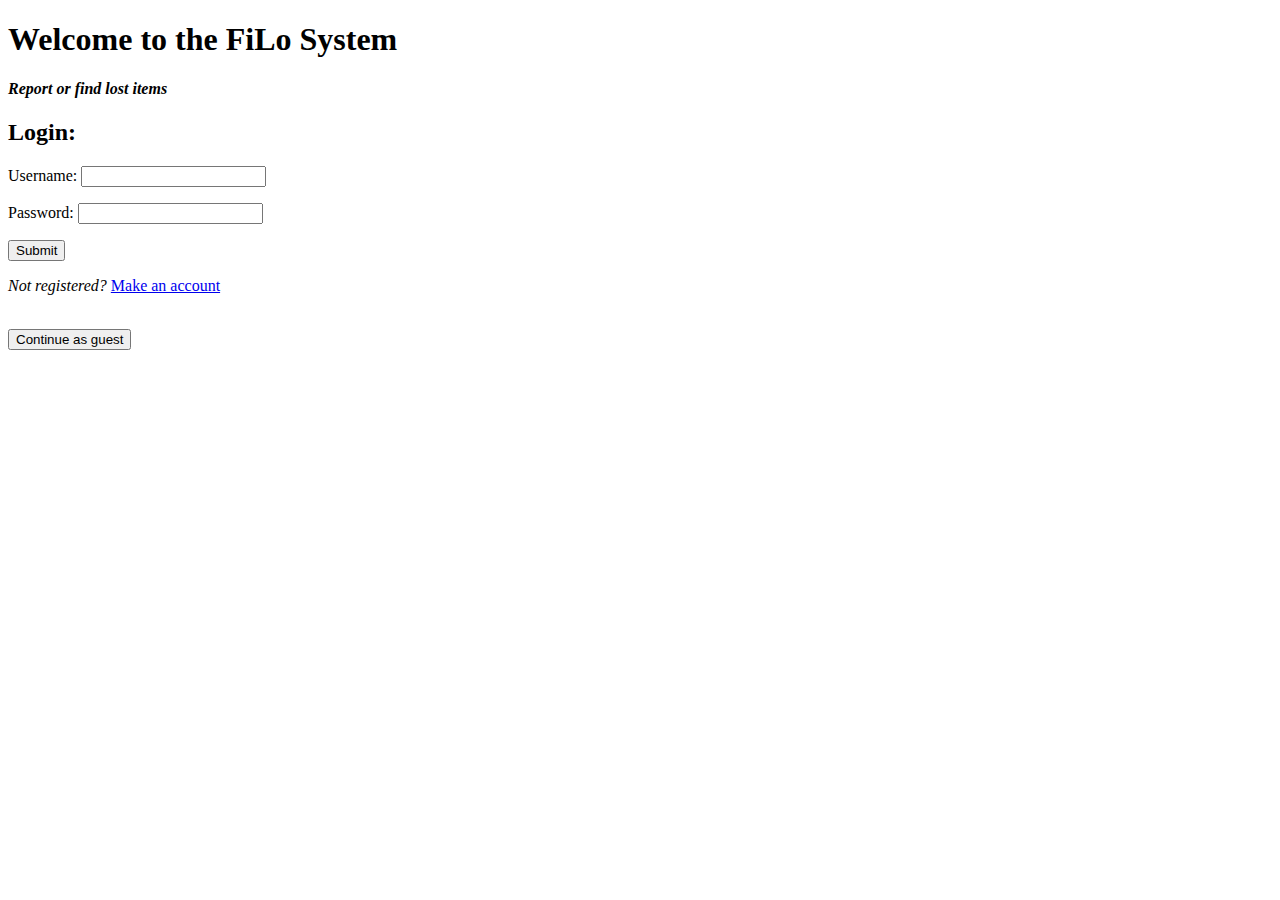
==== index.html @ d9ff3c9e "Add register user to database. TODO: Add correct user type" ====
<!DOCTYPE html>
<html>
  <head>
    <link rel="stylesheet" href="css/index.css">
    <title>FiLo System Login</title>
  </head>
  <body>
    <header id = "main-header">
      <h1>Welcome to the FiLo System</h1>
      <h4><i>Report or find lost items</i></h4>
    </header>
    <header id = "secondary-header">
      <h2>Login:</h2>
    </header>
    <form>
      <p> Username: <input type="text" name="username" size="20" maxlength="20" required /></p>
      <p> Password: <input type="password" name="password" size="20" maxlength="20" required /></p>
      <p><input type="submit" name="submit" value="Submit" /></p>
    </form>
    <section id = "register">
      <p><i>Not registered?</i> <a href="register.html">Make an account</a></p>
      </br>
      <form action="home.php">
        <input type="submit" value="Continue as guest" />
      </form>
    </section>
  </body>
</html>
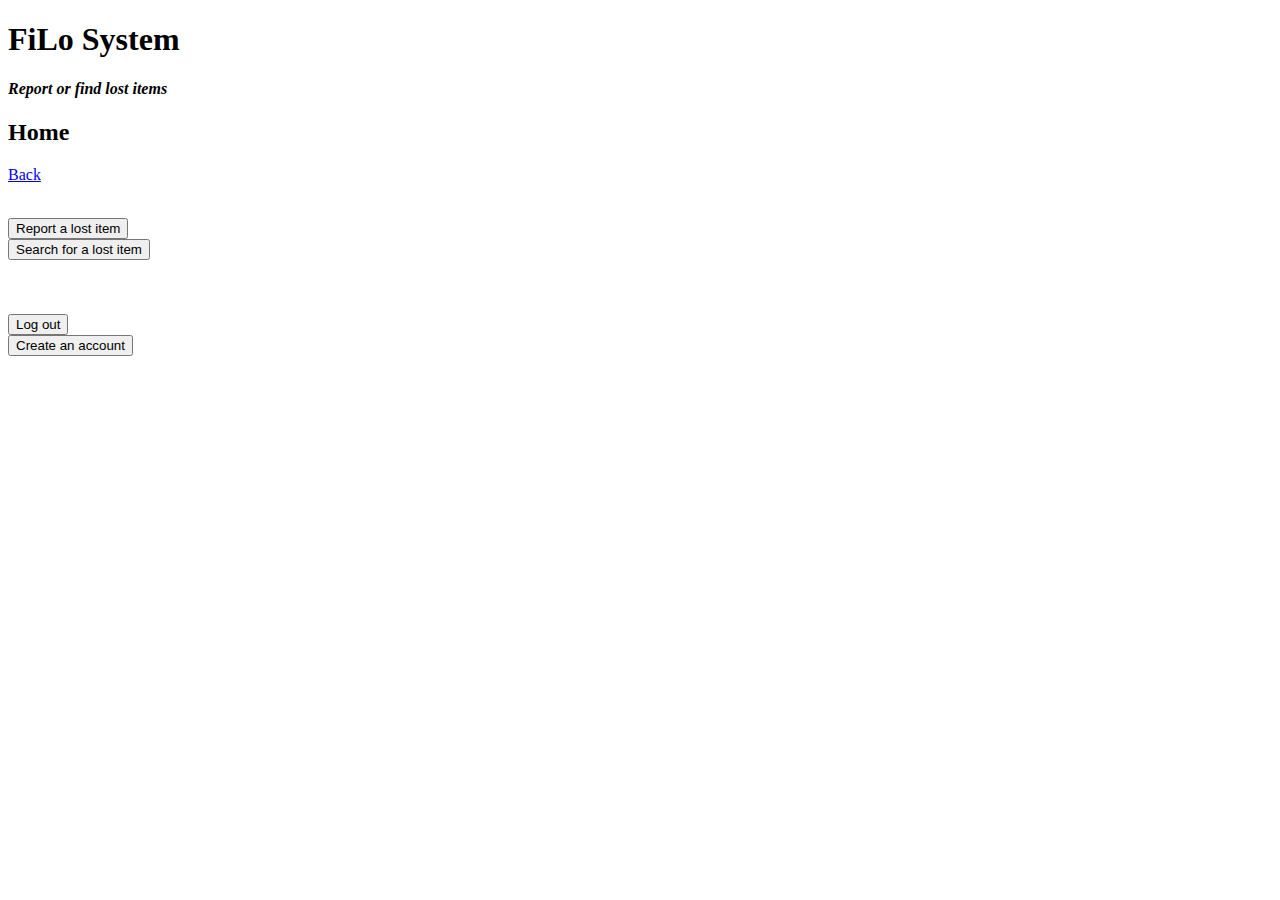
==== commit 0a24d6f2: "Users can register and log in" ====
--- a/index.html
+++ b/index.html
@@ -2,27 +2,38 @@
 <html>
   <head>
     <link rel="stylesheet" href="css/index.css">
-    <title>FiLo System Login</title>
+    <title>FiLo System Homepage</title>
   </head>
   <body>
+
     <header id = "main-header">
-      <h1>Welcome to the FiLo System</h1>
+      <h1>FiLo System</h1>
       <h4><i>Report or find lost items</i></h4>
     </header>
     <header id = "secondary-header">
-      <h2>Login:</h2>
+      <h2>Home</h2>
     </header>
-    <form>
-      <p> Username: <input type="text" name="username" size="20" maxlength="20" required /></p>
-      <p> Password: <input type="password" name="password" size="20" maxlength="20" required /></p>
-      <p><input type="submit" name="submit" value="Submit" /></p>
+    <p><a href="login.php">Back</a></p>
+
+    <form action="home.php">
+    </br>
+      <input type="submit" value="Report a lost item" />
     </form>
+
+    <form action="home.php">
+      <input type="submit" value="Search for a lost item" />
+    </form>
+    </br></br>
+
     <section id = "register">
-      <p><i>Not registered?</i> <a href="register.html">Make an account</a></p>
       </br>
       <form action="home.php">
-        <input type="submit" value="Continue as guest" />
+        <input type="submit" value="Log out" />
+      </form>
+      <form action="register.php">
+        <input type="submit" value="Create an account" />
       </form>
     </section>
+
   </body>
 </html>
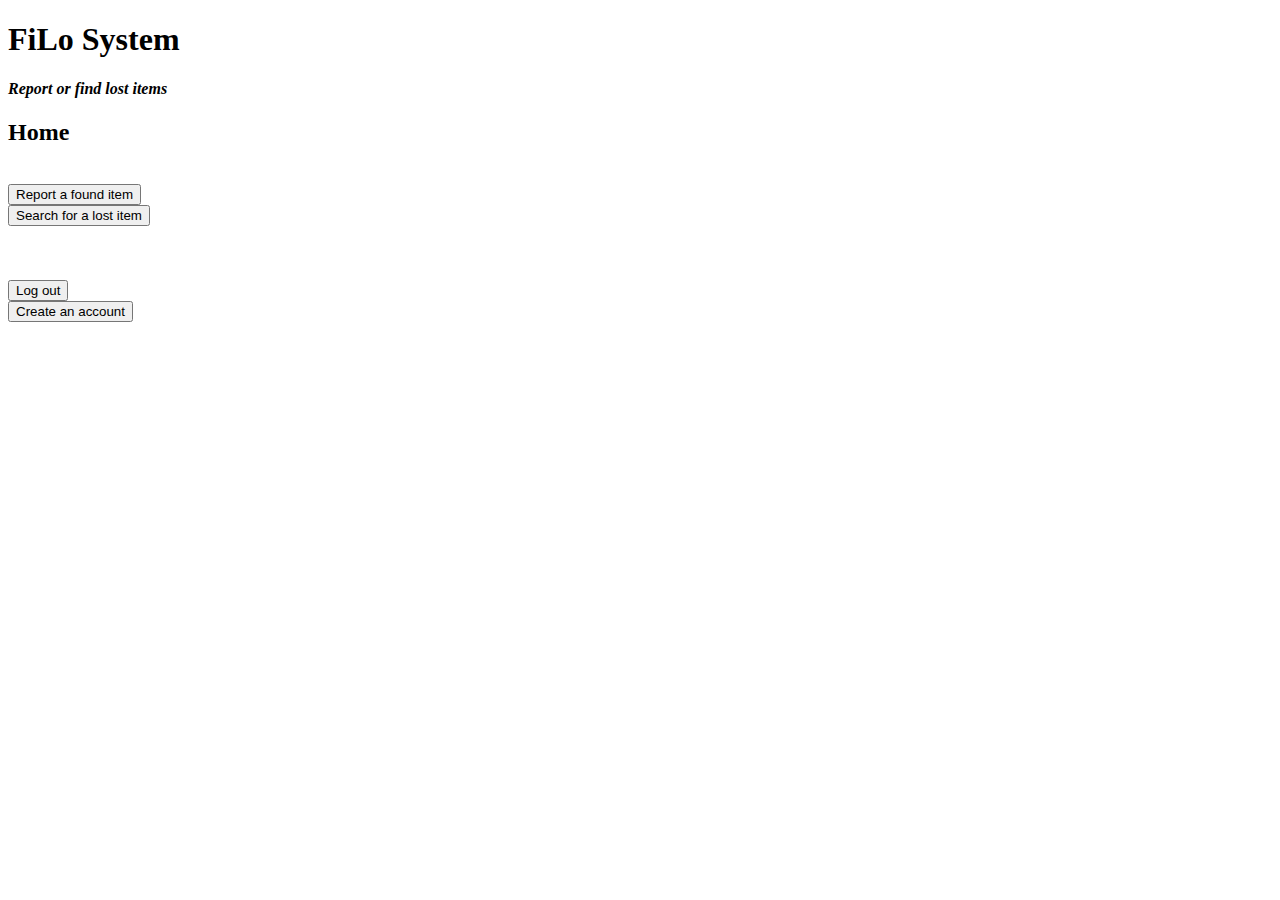
==== commit 68c5ae8b: "Add page to report found item" ====
--- a/index.html
+++ b/index.html
@@ -13,11 +13,10 @@
     <header id = "secondary-header">
       <h2>Home</h2>
     </header>
-    <p><a href="login.php">Back</a></p>
 
-    <form action="home.php">
+    <form action="report.html">
     </br>
-      <input type="submit" value="Report a lost item" />
+      <input type="submit" value="Report a found item" />
     </form>
 
     <form action="home.php">
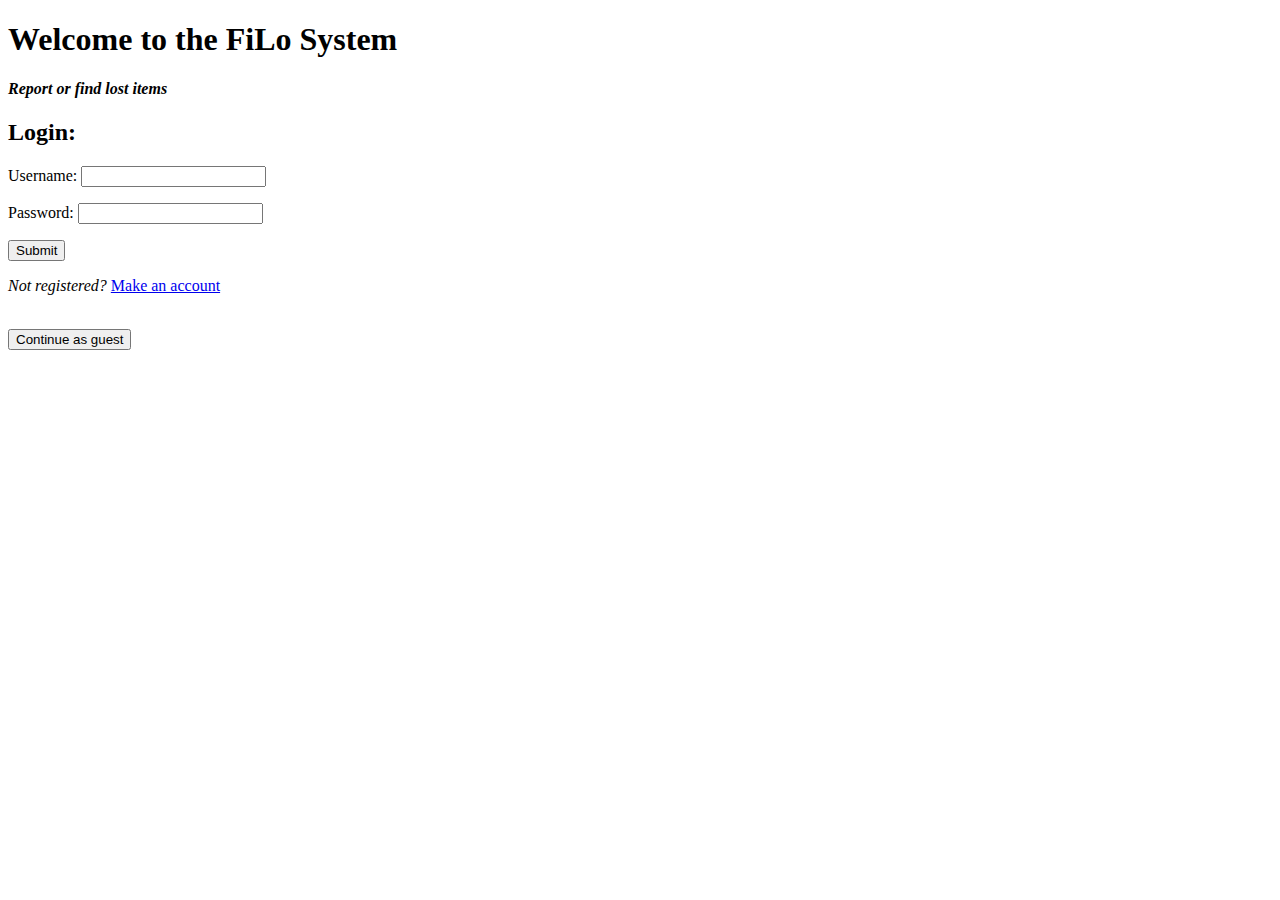
==== commit eb20e502: "This is broken" ====
--- a/index.html
+++ b/index.html
@@ -1,38 +1,28 @@
 <!DOCTYPE html>
 <html>
   <head>
-    <link rel="stylesheet" href="css/index.css">
-    <title>FiLo System Homepage</title>
+    <link rel="stylesheet" href="css/style.css">
+    <title>FiLo System Login</title>
   </head>
   <body>
-
     <header id = "main-header">
-      <h1>FiLo System</h1>
+      <h1>Welcome to the FiLo System</h1>
       <h4><i>Report or find lost items</i></h4>
     </header>
     <header id = "secondary-header">
-      <h2>Home</h2>
+      <h2>Login:</h2>
     </header>
-
-    <form action="report.html">
-    </br>
-      <input type="submit" value="Report a found item" />
+    <form method = "post" action = "index.php">
+      <p> Username: <input type="text" name="username" size="20" maxlength="20" required /></p>
+      <p> Password: <input type="password" name="password" size="20" maxlength="20" required /></p>
+      <p><input type="submit" name="submit" value="Submit" /></p>
     </form>
-
-    <form action="home.php">
-      <input type="submit" value="Search for a lost item" />
-    </form>
-    </br></br>
-
     <section id = "register">
+      <p><i>Not registered?</i> <a href="register.html">Make an account</a></p>
       </br>
       <form action="home.php">
-        <input type="submit" value="Log out" />
-      </form>
-      <form action="register.php">
-        <input type="submit" value="Create an account" />
+        <input type="submit" value="Continue as guest" />
       </form>
     </section>
-
   </body>
 </html>
